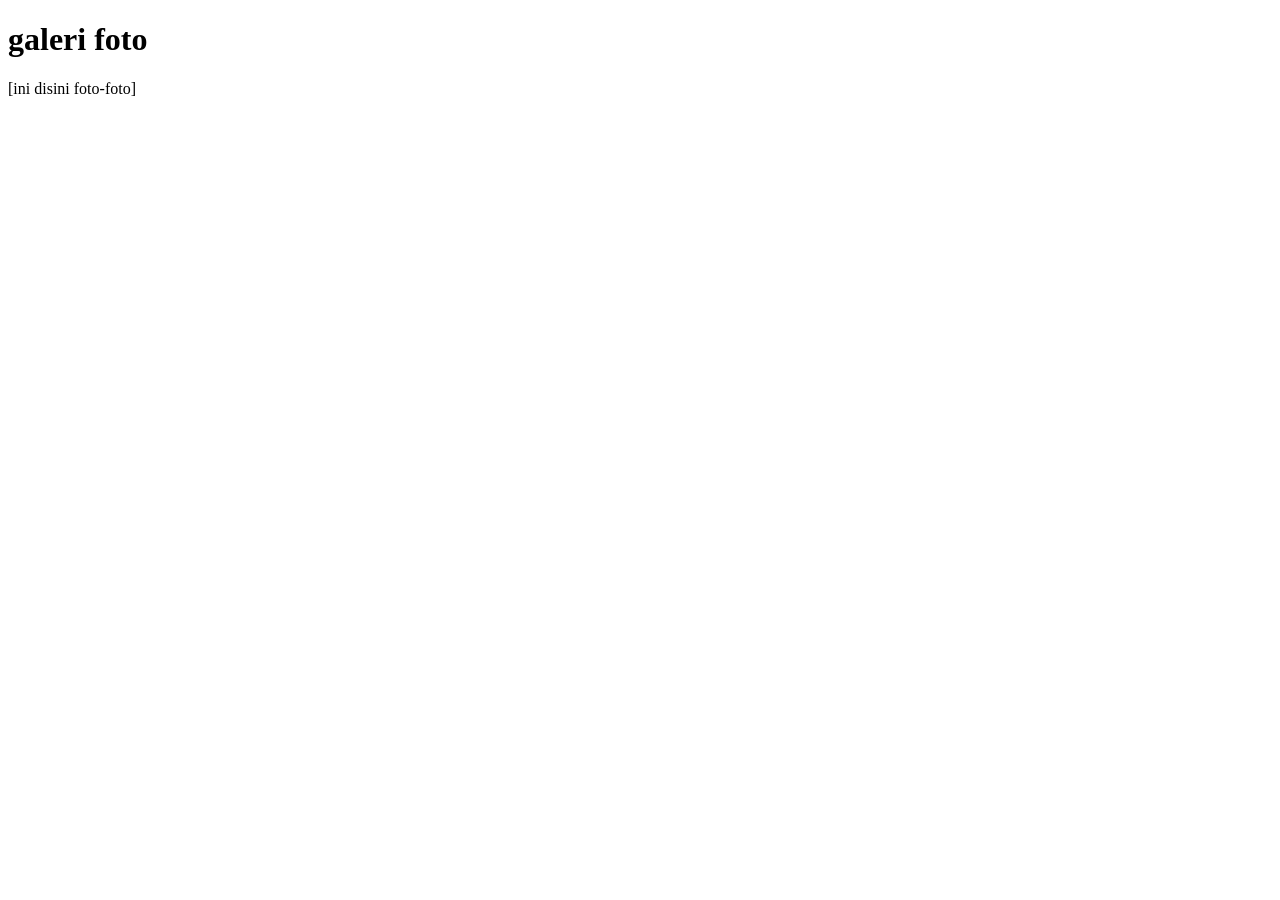
==== galeri.html @ 778d1be1 "menambah berkas galeri.html" ====
<!DOCTYPE html>
<html>

<head>
  <meta charset="UTF-8">
  <meta name="viewport" content="width=device-width, initial-scale=1">
  <title>galeri</title>
</head>

<body>
  <h1>galeri foto</h1>
  
  <p>[ini disini foto-foto]</p>
</body>

</html>
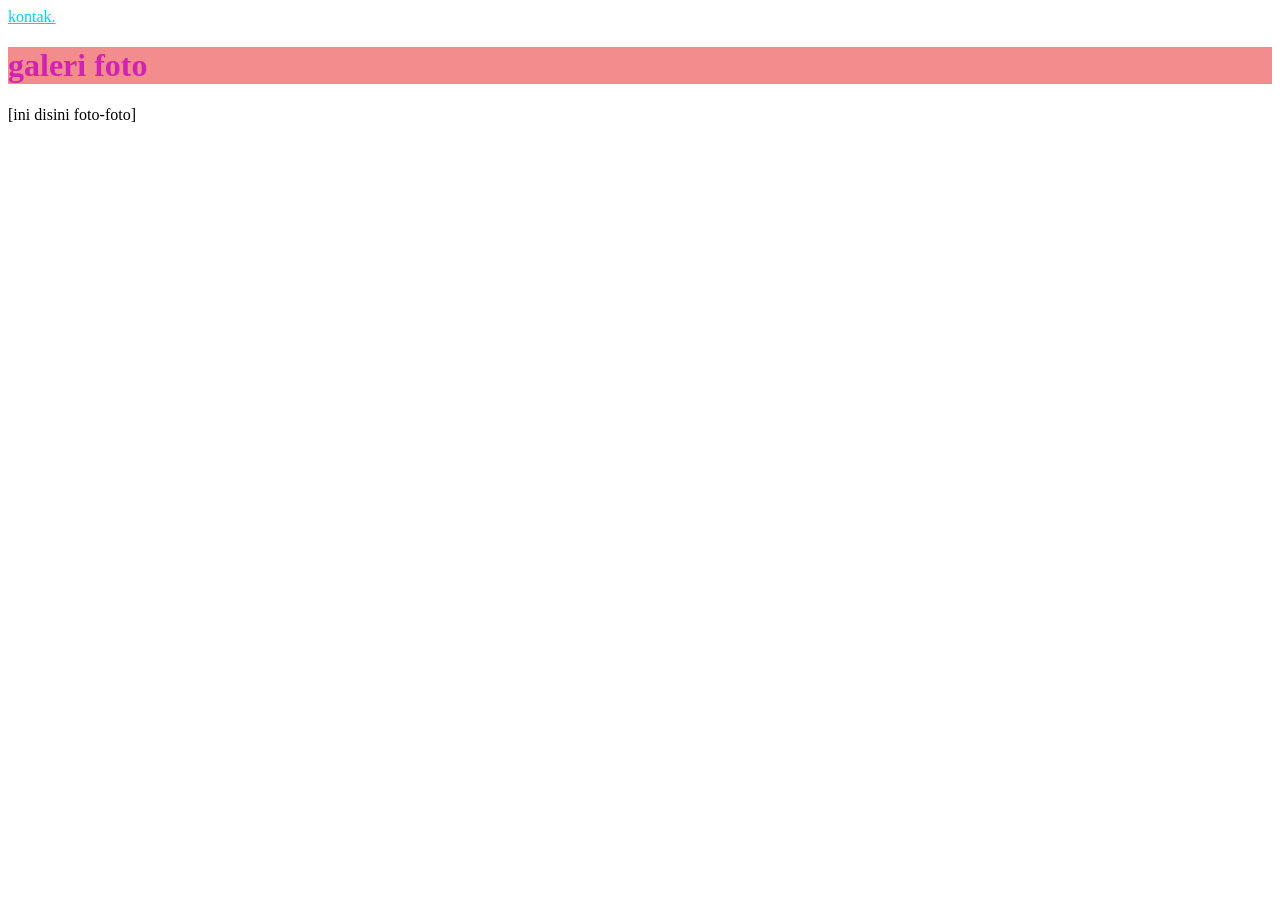
==== commit e57e4697: "menambah css" ====
--- a/galeri.html
+++ b/galeri.html
@@ -5,9 +5,15 @@
   <meta charset="UTF-8">
   <meta name="viewport" content="width=device-width, initial-scale=1">
   <title>galeri</title>
+<link rel="stylesheet" href="style.css">
 </head>
+<nav>
+  <a href="kontak.html">kontak.</a>
+</nav>
 
 <body>
+
+  </nav>
   <h1>galeri foto</h1>
   
   <p>[ini disini foto-foto]</p>
--- a/style.css
+++ b/style.css
@@ -0,0 +1,11 @@
+
+  h1{
+    background-color:#F38D8D ;
+    color: #D123B2;
+  }
+  a{
+    color:#02D0F5;
+  }
+  body {
+    background-color: #000FFF";
+  }
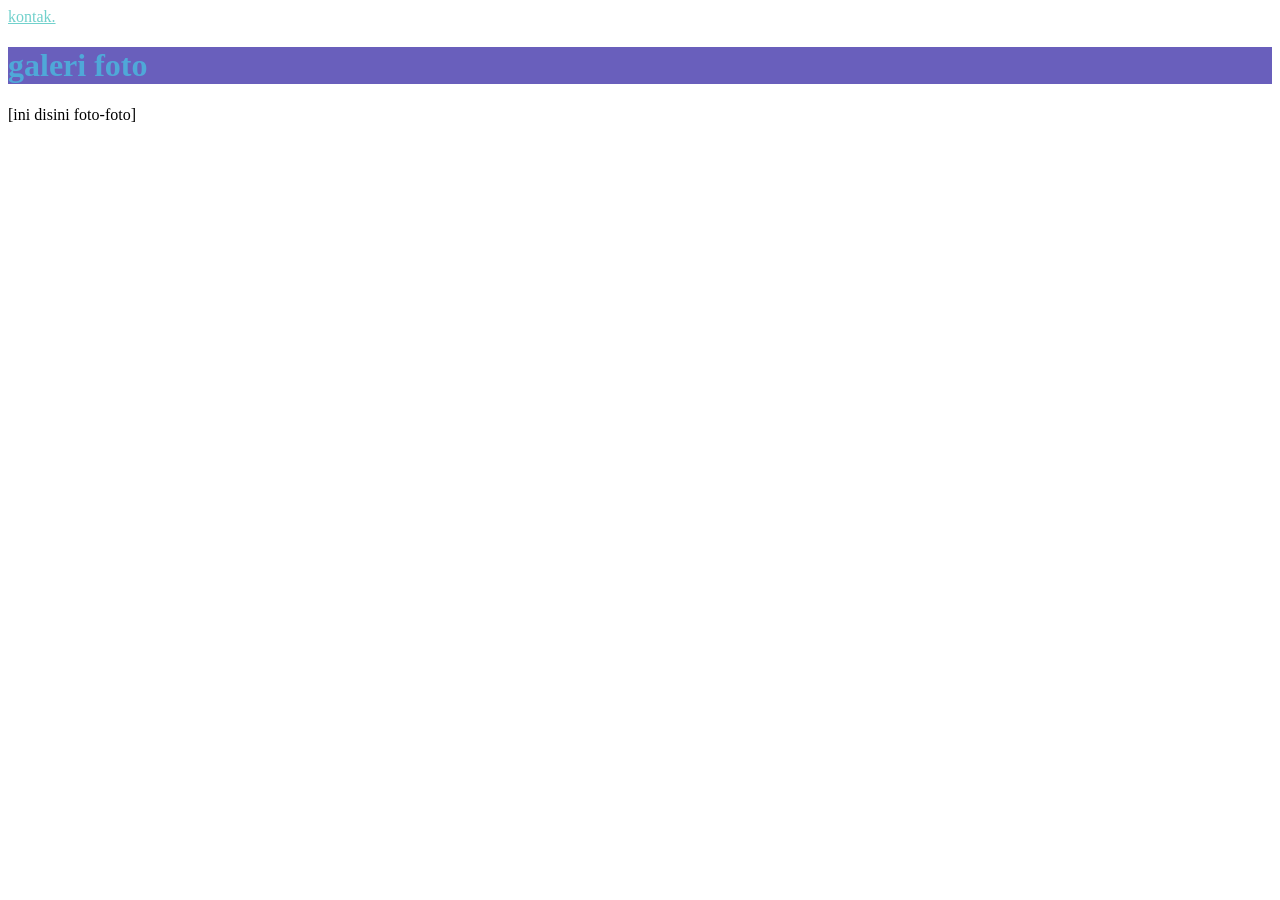
==== commit 368a300c: "menambah kartu siswa menggunakan css" ====
--- a/galeri.html
+++ b/galeri.html
@@ -5,14 +5,14 @@
   <meta charset="UTF-8">
   <meta name="viewport" content="width=device-width, initial-scale=1">
   <title>galeri</title>
-<link rel="stylesheet" href="style.css">
+  <link rel="stylesheet" href="style.css">
 </head>
 <nav>
   <a href="kontak.html">kontak.</a>
 </nav>
 
 <body>
-
+  
   </nav>
   <h1>galeri foto</h1>
   
--- a/style.css
+++ b/style.css
@@ -1,11 +1,28 @@
+h1 {
+  background-color: #695FBC;
+  color: #4FA8D8;
+}
 
-  h1{
-    background-color:#F38D8D ;
-    color: #D123B2;
-  }
-  a{
-    color:#02D0F5;
-  }
-  body {
-    background-color: #000FFF";
-  }+a {
+  color: #71D1CC;
+}
+
+body {
+  background-color: #000FFF";
+
+}
+
+/* mengubah div menjadi tampilan kartu*/
+div {
+  background-color: #6591FF;
+  width: 250px;
+  margin: 20px auto;
+  padding: 20px;
+  border-radius: 12px;
+box-shadow: 0 4px 8px rgba(0, 0, 0, 0);
+text-align: center;
+}
+div img{
+  border-radius: 50%;
+  border: 5px solid #0056b3;
+}
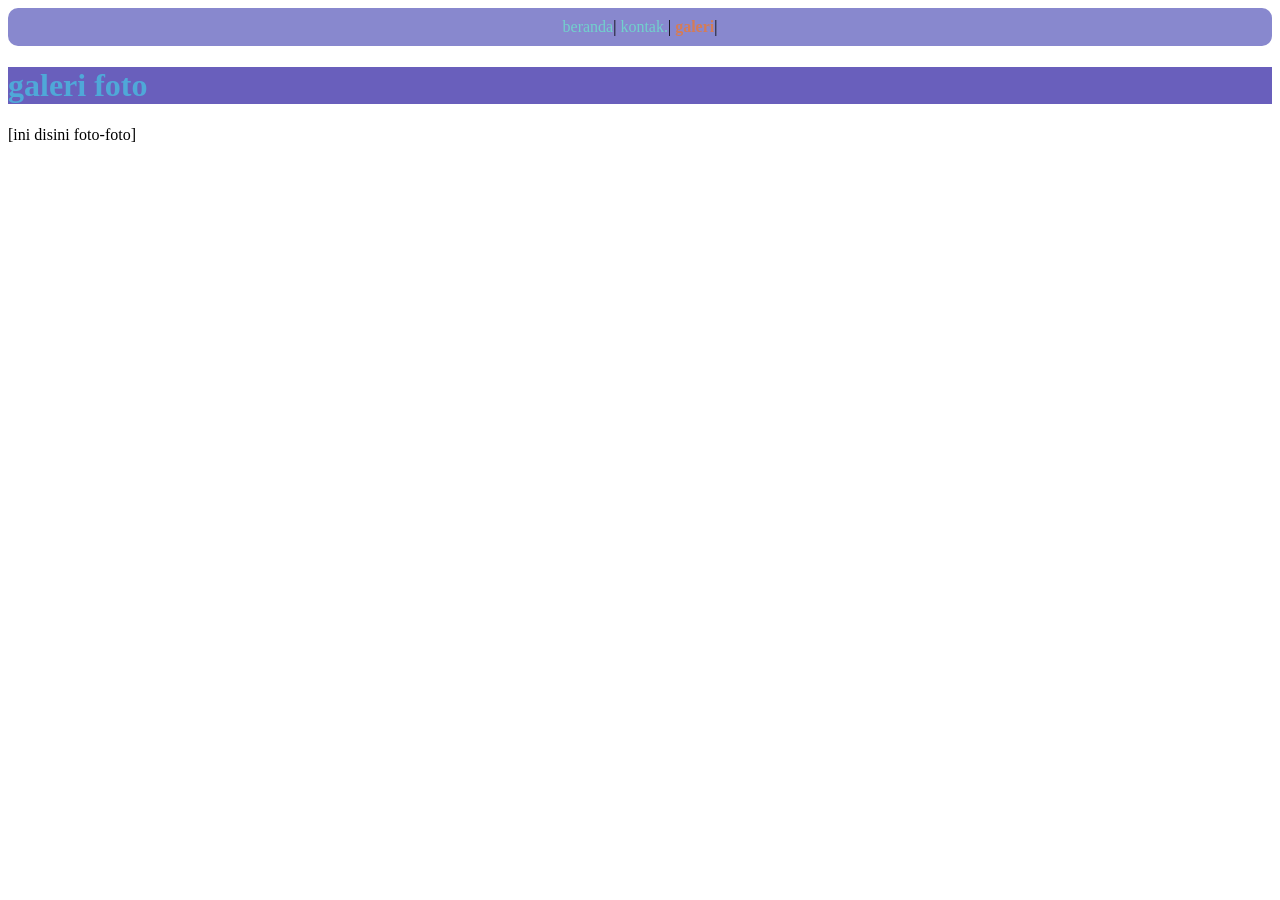
==== commit 5fdcf38d: "menambah style navigasi" ====
--- a/galeri.html
+++ b/galeri.html
@@ -7,8 +7,10 @@
   <title>galeri</title>
   <link rel="stylesheet" href="style.css">
 </head>
-<nav>
-  <a href="kontak.html">kontak.</a>
+<nav class="navigasi">
+  <a href="index.html">beranda</a>|
+  <a href="kontak.html">kontak.</a>|
+  <a href="galeri.html" class="aktif">galeri</a>|
 </nav>
 
 <body>
--- a/style.css
+++ b/style.css
@@ -19,10 +19,27 @@
   margin: 20px auto;
   padding: 20px;
   border-radius: 12px;
-box-shadow: 0 4px 8px rgba(0, 0, 0, 0);
-text-align: center;
+  box-shadow: 0 4px 8px rgba(0, 0, 0, 0);
+  text-align: center;
 }
-div img{
+
+div img {
   border-radius: 50%;
-  border: 5px solid #0056b3;
+  border: 5px solid #001DB3;
+}
+
+.navigasi {
+  background-color: #8888CE;
+  padding: 10px;
+  text-align: center;
+  border-radius: 10px;
+}
+
+.navigasi a {
+  text-decoration: none;
+}
+
+.navigasi .aktif {
+  font-weight: bold;
+  color: #D57C56;
 }
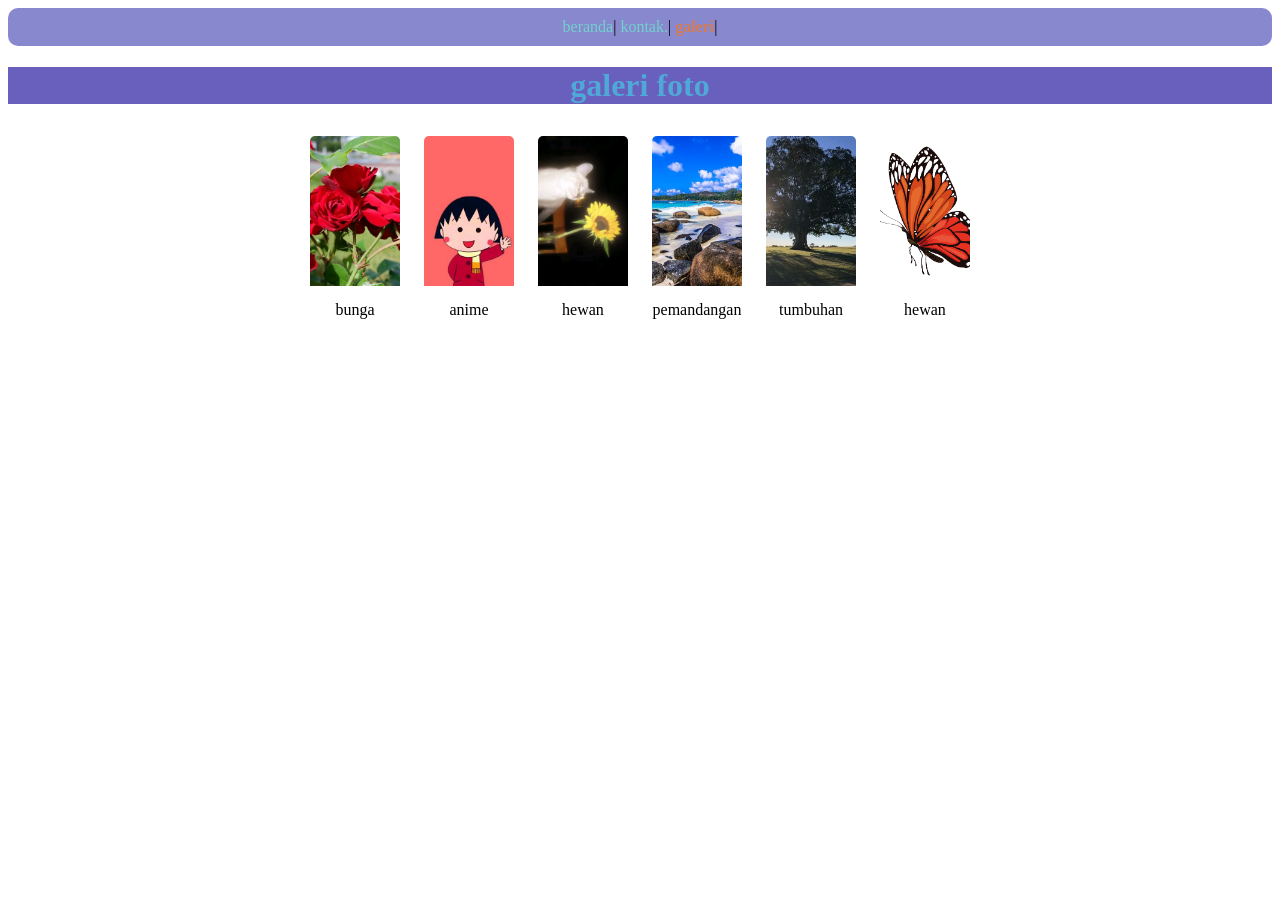
==== commit edbc9a0d: "menambah galeri foto" ====
--- a/galeri.html
+++ b/galeri.html
@@ -17,8 +17,40 @@
   
   </nav>
   <h1>galeri foto</h1>
+  <div class="galeri-container">
+    <div class="galeri-item">
+      <img src="gambar/mawar.jpg" alt="" />
+      <p>bunga</p>
+    </div>
+    
+    <div class="galeri-item">
+      <img src="gambar/anime.jpg" alt="" />
+      <p>anime</p>
+    </div>
+    
+    <div class="galeri-item">
+      <img src="gambar/kucing.jpg" alt="" />
+      <p>hewan</p>
+    </div>
+    
+    <div class="galeri-item">
+      <img src="gambar/laut.jpg" alt="" />
+      <p>pemandangan</p>
+    </div>
+    
+    <div class="galeri-item">
+      <img src="gambar/pohon.jpg" alt="" />
+      <p>tumbuhan</p>
+    </div>
+    
+    
+    <div class="galeri-item">
+      <img src="gambar/kupu-kupu.jpg" alt="" />
+      <p>hewan</p>
+    </div>
+    
+  </div>
   
-  <p>[ini disini foto-foto]</p>
 </body>
 
 </html>
--- a/style.css
+++ b/style.css
@@ -1,6 +1,7 @@
 h1 {
   background-color: #695FBC;
   color: #4FA8D8;
+  text-align: center;
 }
 
 a {
@@ -13,8 +14,8 @@
 }
 
 /* mengubah div menjadi tampilan kartu*/
-div {
-  background-color: #6591FF;
+div.kartu-profil {
+  background-color: #65A7FF;
   width: 250px;
   margin: 20px auto;
   padding: 20px;
@@ -22,12 +23,11 @@
   box-shadow: 0 4px 8px rgba(0, 0, 0, 0);
   text-align: center;
 }
-
-div img {
+div.kartu-profil img{
   border-radius: 50%;
-  border: 5px solid #001DB3;
+  border: 6px solid #2094D3;
 }
-
+ 
 .navigasi {
   background-color: #8888CE;
   padding: 10px;
@@ -42,4 +42,60 @@
 .navigasi .aktif {
   font-weight: bold;
   color: #D57C56;
+}
+
+div.kartu-kontak {
+  background-color: #4383A1;
+  width: 80%;
+  margin: 0 auto;
+  /*rata tengah horizontal */
+  padding: 10px;
+  border-radius: 20px;
+  /*sudut kotak tumpul*/
+  text-align: center;
+}
+
+.tombol-medsos {
+  /*agar tombaol melebar satu baris penuh*/
+  display: block;
+  padding: 10px;
+  text-align: center;
+  text-decoration: none;
+  margin: 8px;
+  border-radius: 12px;
+}
+
+.wa {
+  background-color: #fff;
+}
+
+.github {
+  background-color: #333;
+}
+
+.galeri-container {
+  text-align: center;
+  max-width: 100%;
+  margin: 0 auto;
+}
+
+/*item galeri foto*/
+.galeri-item {
+  width: 50%;
+  max-width: 90px;
+  margin: 10px;
+  border-radius: 5px;
+  display: inline-block;
+  overflow: hidden;
+  background-color: #00000000;
+}
+
+.galeri-item img {
+  width: 100%;
+  height: 150px;
+  object-fit: cover;
+}
+.galeri-item p{
+  padding: 0px;
+  line-height: 0.5;
 }
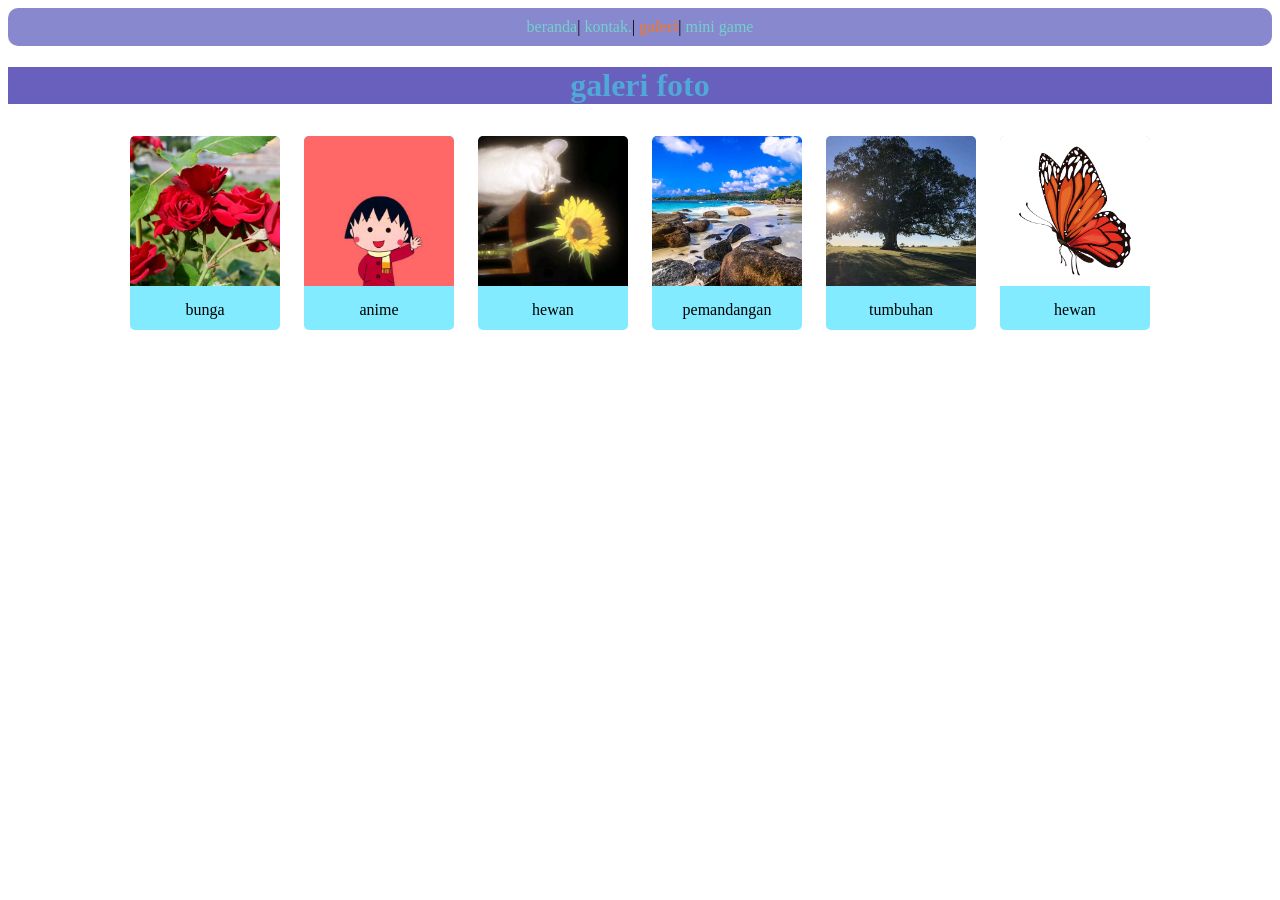
==== commit fbb640c8: "menambah minigame kucing" ====
--- a/galeri.html
+++ b/galeri.html
@@ -11,6 +11,7 @@
   <a href="index.html">beranda</a>|
   <a href="kontak.html">kontak.</a>|
   <a href="galeri.html" class="aktif">galeri</a>|
+      <a href="minigame.html">mini game</a>
 </nav>
 
 <body>
--- a/style.css
+++ b/style.css
@@ -25,7 +25,7 @@
 }
 div.kartu-profil img{
   border-radius: 50%;
-  border: 6px solid #2094D3;
+  border: 6px solid #4A5BDA;
 }
  
 .navigasi {
@@ -82,12 +82,12 @@
 /*item galeri foto*/
 .galeri-item {
   width: 50%;
-  max-width: 90px;
+  max-width: 150px;
   margin: 10px;
   border-radius: 5px;
   display: inline-block;
   overflow: hidden;
-  background-color: #00000000;
+  background-color: #83EBFF;
 }
 
 .galeri-item img {
